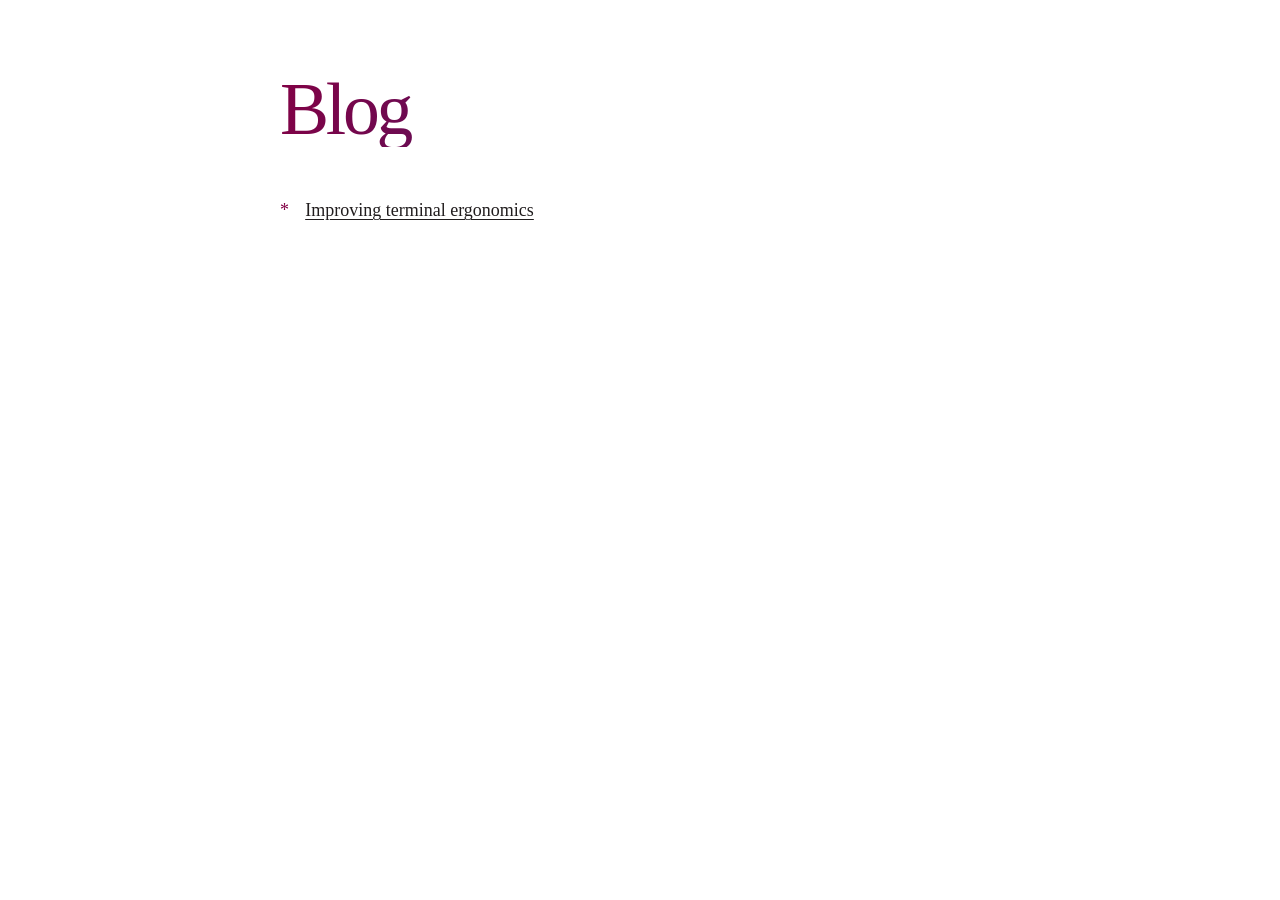
==== index.html @ 505a5665 "v1" ====
<!doctype html>
<html lang="en">
<head>
  <meta charset="utf-8">
  <meta name="viewport" content="width=device-width, initial-scale=1">
  <title>Blog</title>
  <link rel="stylesheet" href="styles.css">
</head>
<body>
  <main>
    <h1>Blog</h1>

    <ul class="article-list" aria-label="Articles">
      <li><a href="improving-terminal-ergonomics.html">Improving terminal ergonomics</a></li>
    </ul>
  </main>
</body>
</html>
---- styles.css ----
:root {
  --doric-magenta: #820145;
  --doric-blue: #183182;
  --ink: #211d1e;
  --muted: #6e6768;
}

html {
  background: #fff;
}

body {
  margin: 0;
  color: var(--ink);
  background: #fff;
  font-family: Georgia, "Times New Roman", serif;
  font-size: 18px;
  line-height: 1.72;
}

main {
  width: min(720px, calc(100% - 40px));
  margin: 0 auto;
  padding: 72px 0 96px;
}

h1 {
  margin: 0 0 48px;
  font-family: Georgia, "Times New Roman", serif;
  font-size: clamp(2.5rem, 7vw, 4.6rem);
  font-weight: 500;
  letter-spacing: -0.045em;
  line-height: 1.02;
  background: linear-gradient(110deg, var(--doric-magenta), var(--doric-blue));
  -webkit-background-clip: text;
  background-clip: text;
  color: transparent;
}

p {
  margin: 0 0 1.35em;
}

a {
  color: var(--doric-blue);
}

.article-list {
  list-style: none;
  margin: 0;
  padding: 0;
}

.article-list li {
  margin: 0 0 0.85em;
  padding: 0;
}

.article-list li::before {
  content: "*";
  display: inline-block;
  width: 1.4em;
  color: var(--doric-magenta);
}

.article-list a {
  color: var(--ink);
  text-decoration-thickness: 1px;
  text-underline-offset: 0.16em;
}

figure {
  margin: 42px 0 44px;
}

figure img {
  display: block;
  width: 100%;
  height: auto;
}

figcaption {
  margin-top: 10px;
  color: var(--muted);
  font-size: 0.82rem;
  line-height: 1.45;
}

ul:not(.article-list) {
  margin: -0.35em 0 1.5em;
  padding-left: 1.4em;
}

ul:not(.article-list) li {
  padding-left: 0.25em;
  margin: 0.3em 0;
}

code {
  font-family: "SFMono-Regular", Consolas, "Liberation Mono", monospace;
  font-size: 0.84em;
}

@media (max-width: 600px) {
  main {
    width: min(100% - 28px, 720px);
    padding-top: 42px;
  }

  body {
    font-size: 17px;
  }
}
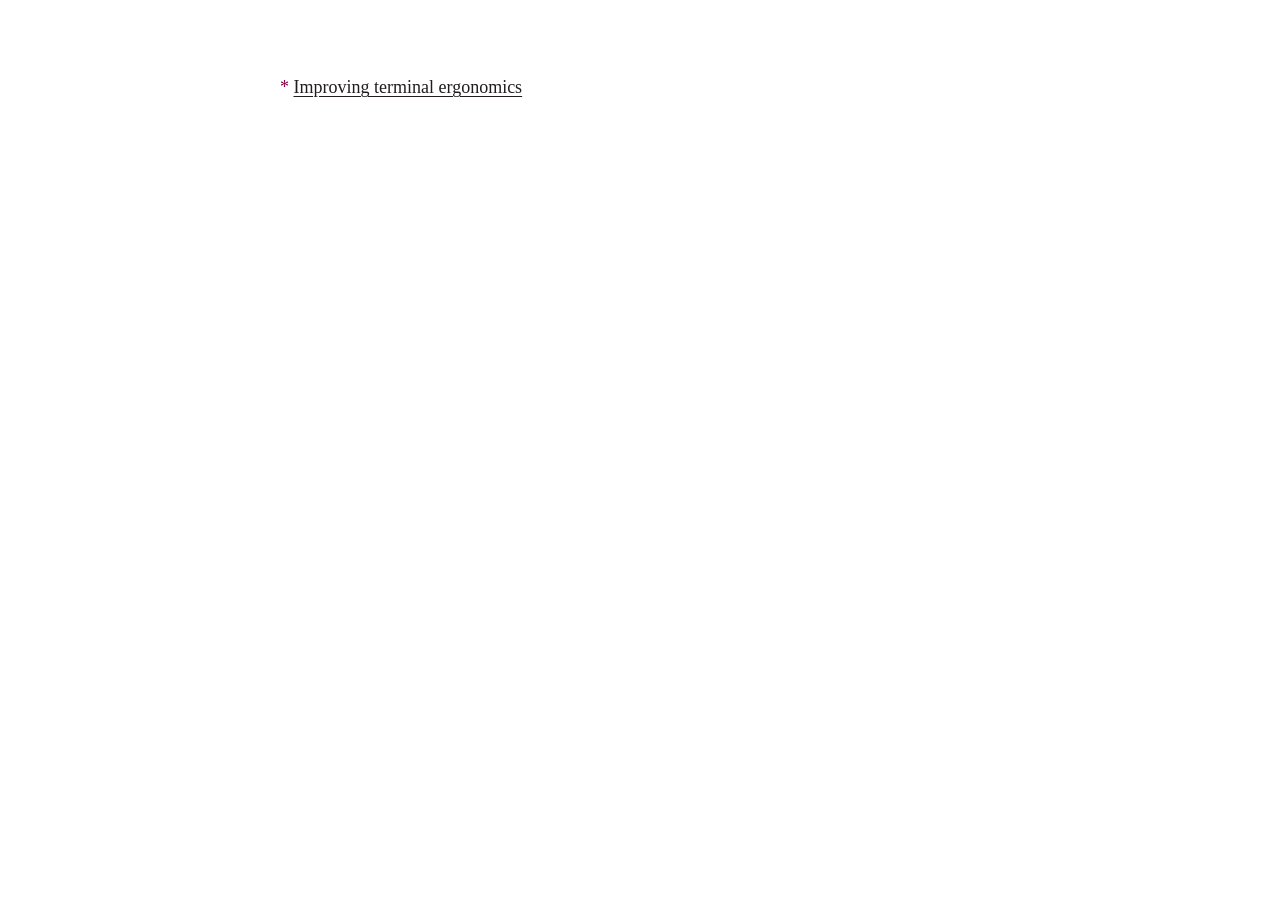
==== commit cf7aeb76: "v3" ====
--- a/index.html
+++ b/index.html
@@ -8,10 +8,8 @@
 </head>
 <body>
   <main>
-    <h1>Blog</h1>
-
     <ul class="article-list" aria-label="Articles">
-      <li><a href="improving-terminal-ergonomics.html">Improving terminal ergonomics</a></li>
+      <li><span class="article-marker">*</span> <a href="articles/improving-terminal-ergonomics/">Improving terminal ergonomics</a></li>
     </ul>
   </main>
 </body>
--- a/styles.css
+++ b/styles.css
@@ -30,7 +30,8 @@
   font-size: clamp(2.5rem, 7vw, 4.6rem);
   font-weight: 500;
   letter-spacing: -0.045em;
-  line-height: 1.02;
+  line-height: 1.1;
+  padding-bottom: 0.06em;
   background: linear-gradient(110deg, var(--doric-magenta), var(--doric-blue));
   -webkit-background-clip: text;
   background-clip: text;
@@ -56,10 +57,7 @@
   padding: 0;
 }
 
-.article-list li::before {
-  content: "*";
-  display: inline-block;
-  width: 1.4em;
+.article-marker {
   color: var(--doric-magenta);
 }
 
